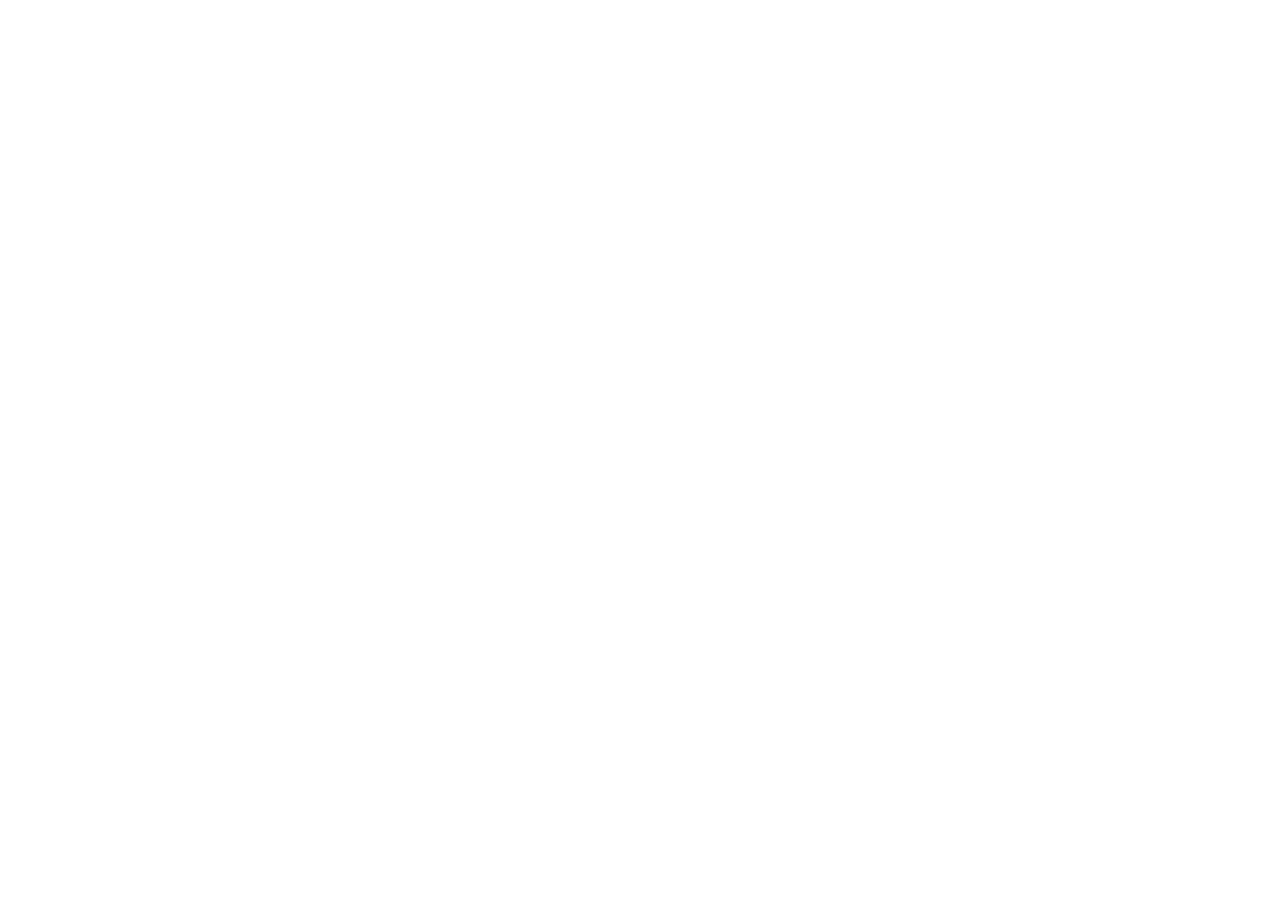
==== Flex/index.html @ f2e3a7f3 "Capítulo de sistema de posicionamiento Flex iniciado." ====
<!DOCTYPE html>
<html lang="en">
<head>
    <meta charset="UTF-8">
    <meta http-equiv="X-UA-Compatible" content="IE=edge">
    <meta name="viewport" content="width=device-width, initial-scale=1.0">
    <link rel="stylesheet" href="index.css">
    <title>Document</title>
</head>
<body>
    
</body>
</html>
---- Flex/index.css ----
h1{
    color: red;
}
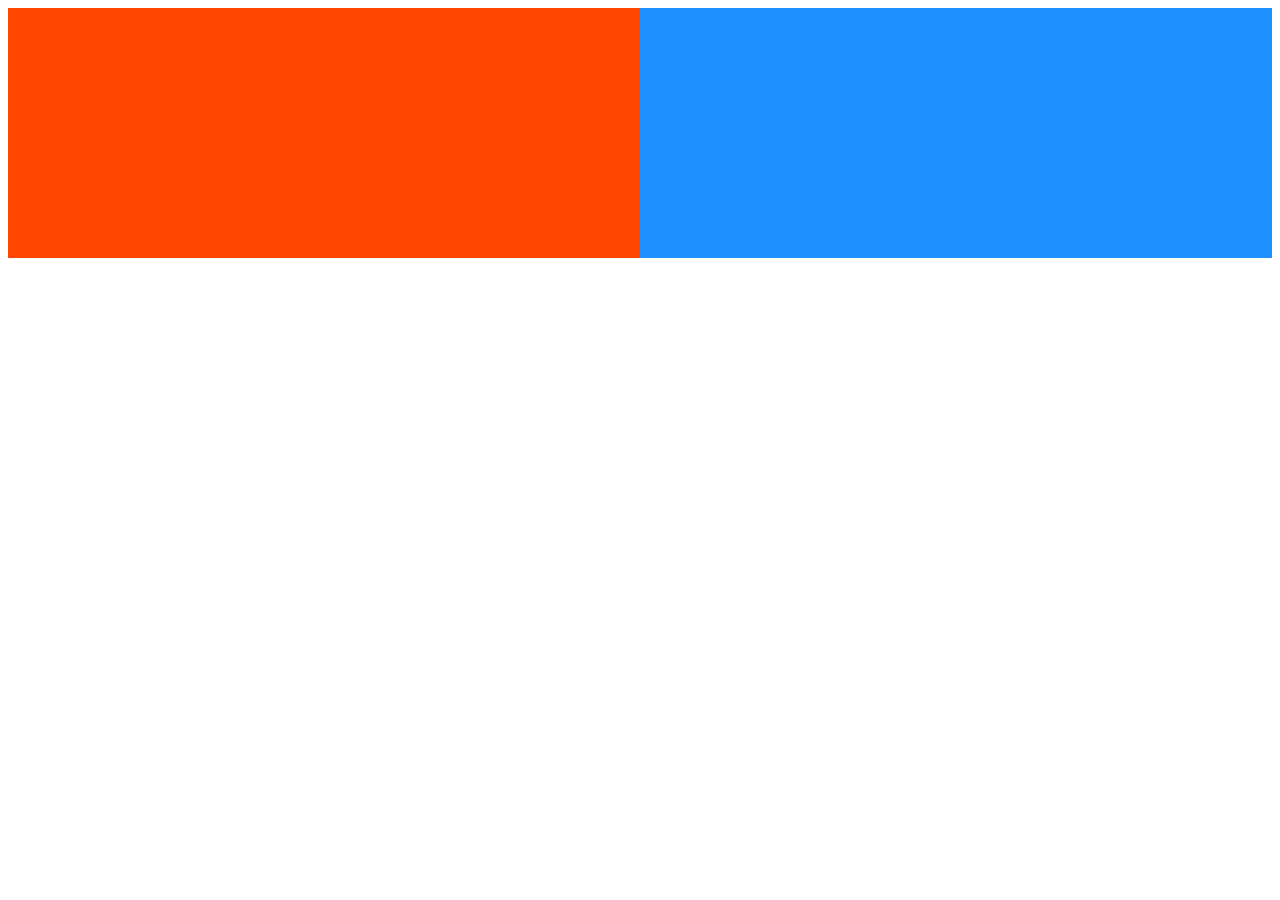
==== commit 4ce3e949: "Ejemplo página de twitter utilizando la propiedad display flex" ====
--- a/Flex/index.html
+++ b/Flex/index.html
@@ -8,6 +8,9 @@
     <title>Document</title>
 </head>
 <body>
-    
+    <div class="box-container">
+        <div class="box-1"></div>
+        <div class="box-2"></div>
+    </div>
 </body>
 </html>--- a/Flex/index.css
+++ b/Flex/index.css
@@ -1,3 +1,16 @@
-h1{
-    color: red;
-}+.box-container{
+    height: 500px;
+    display: flex;/*Permite el uso de propiedades flexs*/
+}
+
+.box-1{
+    background-color: orangered;
+    width: 50%;
+    height: 50%;
+}
+
+.box-2{
+    background-color: dodgerblue;
+    width: 50%;
+    height: 50%;
+}
